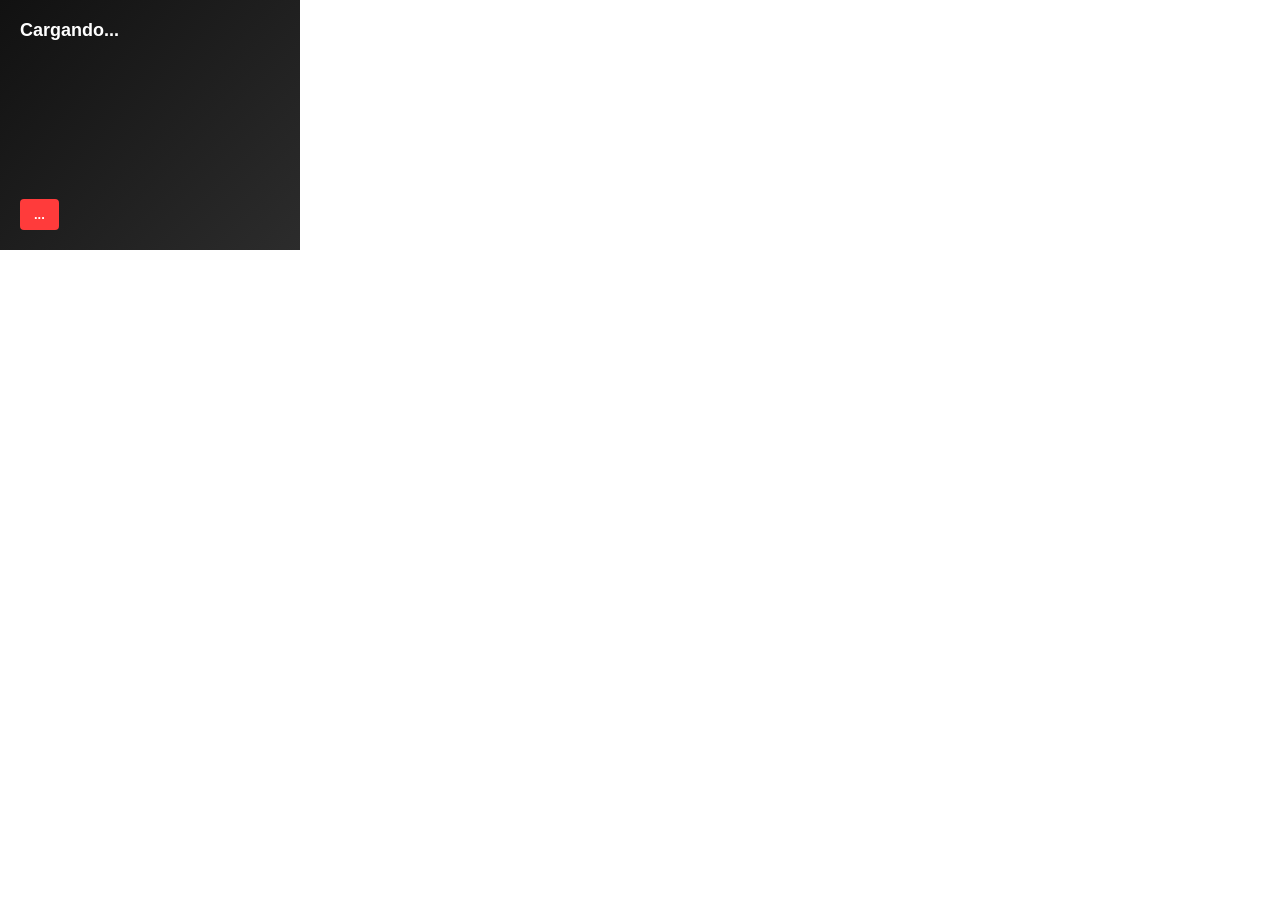
==== client/dynamic-banner/300x250.html @ 71d7093e "Implementar formulario para alimentar catálogo de anuncios y mejorar la interfaz de usuario. Actuali" ====
<!doctype html>
<html lang="es">
  <head>
    <meta charset="UTF-8" />
    <title>Dynamic Banner 300x250</title>

    <style>
      body {
        margin: 0;
        padding: 0;
      }

      .banner {
        width: 300px;
        height: 250px;
        background: linear-gradient(135deg, #111, #2c2c2c);
        color: white;
        font-family: Arial, sans-serif;
        padding: 20px;
        box-sizing: border-box;
        position: relative;
        overflow: hidden;
        cursor: pointer;
        animation: fadeIn 0.8s ease forwards;
      }

      @keyframes fadeIn {
        from {
          opacity: 0;
          transform: translateY(15px);
        }
        to {
          opacity: 1;
          transform: translateY(0);
        }
      }

      .title {
        font-size: 18px;
        font-weight: bold;
        margin-bottom: 10px;
        animation: slideIn 0.6s ease forwards;
      }

      .description {
        font-size: 14px;
        margin-bottom: 20px;
        animation: slideIn 0.9s ease forwards;
      }

      @keyframes slideIn {
        from {
          opacity: 0;
          transform: translateX(-15px);
        }
        to {
          opacity: 1;
          transform: translateX(0);
        }
      }

      .cta {
        position: absolute;
        bottom: 20px;
        left: 20px;
        background: #ff3b3b;
        padding: 8px 14px;
        border-radius: 4px;
        font-size: 13px;
        font-weight: bold;
        transition:
          transform 0.3s ease,
          background 0.3s ease;
      }

      .cta:hover {
        transform: scale(1.1);
        background: #ff1f1f;
      }
    </style>
  </head>

  <body>
    <div class="banner" id="banner">
      <div class="title" id="title">Cargando...</div>
      <div class="description" id="description"></div>
      <div class="cta" id="cta">...</div>
    </div>

    <script type="module">
      import { trackEvent } from "/utils/tracking.js";

      let currentAd = null;

      async function loadAd() {
        try {
          const response = await fetch("/api/ads/random");
          const data = await response.json();

          currentAd = data;

          document.getElementById("title").textContent = data.title;
          document.getElementById("description").textContent = data.description;
          document.getElementById("cta").textContent = data.cta;

          trackEvent({
            bannerType: "dynamic_300x250",
            event: "impression",
            adId: currentAd?.id,
          });
        } catch (error) {
          document.getElementById("title").textContent =
            "Error cargando anuncio";
        }
      }

      document.getElementById("banner").addEventListener("click", () => {
        trackEvent({
          bannerType: "dynamic_300x250",
          event: "banner_click",
          adId: currentAd?.id,
        });

        window.open("https://example.com", "_blank");
      });

      document.getElementById("cta").addEventListener("click", (e) => {
        e.stopPropagation(); // evita doble evento

        trackEvent({
          bannerType: "dynamic_300x250",
          event: "cta_click",
          adId: currentAd?.id,
        });

        window.open("https://example.com", "_blank");
      });

      loadAd();
    </script>
  </body>
</html>
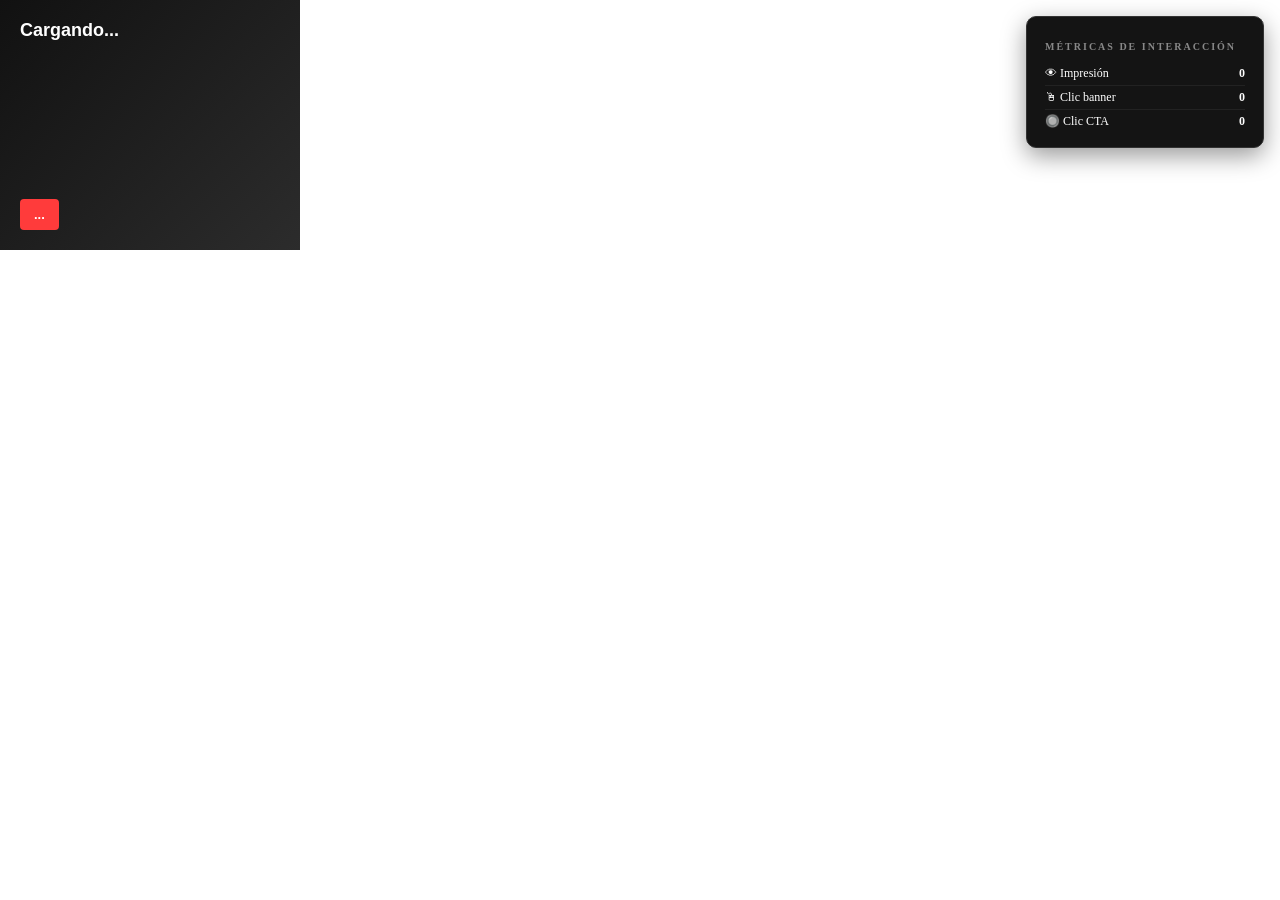
==== commit 3a08fec9: "Panel de tracking de metricas en el frontend" ====
--- a/client/dynamic-banner/300x250.html
+++ b/client/dynamic-banner/300x250.html
@@ -77,10 +77,33 @@
         transform: scale(1.1);
         background: #ff1f1f;
       }
+      .stats-panel {
+        position: fixed;
+        top: 16px; right: 16px;
+        background: rgba(0,0,0,0.92);
+        border: 1px solid #333;
+        border-radius: 10px;
+        padding: 14px 18px;
+        color: #fff;
+        font-size: 12px;
+        min-width: 200px;
+        z-index: 999;
+        box-shadow: 0 8px 24px rgba(0,0,0,0.4);
+      }
+      .stats-panel h3 { font-size: 10px; text-transform: uppercase; letter-spacing: 2px; color: #888; margin-bottom: 10px; }
+      .stats-panel .stat-row { display: flex; justify-content: space-between; padding: 4px 0; border-bottom: 1px solid #222; }
+      .stats-panel .stat-row:last-child { border-bottom: none; }
+      .stats-panel .stat-count { font-weight: 700; font-variant-numeric: tabular-nums; }
     </style>
   </head>
 
   <body>
+    <div class="stats-panel" id="statsPanel">
+      <h3>Métricas de interacción</h3>
+      <div class="stat-row"><span>👁 Impresión</span><span class="stat-count" id="s-impression">0</span></div>
+      <div class="stat-row"><span>🖱 Clic banner</span><span class="stat-count" id="s-banner_click">0</span></div>
+      <div class="stat-row"><span>🔘 Clic CTA</span><span class="stat-count" id="s-cta_click">0</span></div>
+    </div>
     <div class="banner" id="banner">
       <div class="title" id="title">Cargando...</div>
       <div class="description" id="description"></div>
@@ -89,6 +112,13 @@
 
     <script type="module">
       import { trackEvent } from "/utils/tracking.js";
+      const metrics = {};
+      window.addEventListener("banner-track", function(e) {
+        const ev = e.detail.event;
+        metrics[ev] = (metrics[ev] || 0) + 1;
+        const countEl = document.getElementById("s-" + ev);
+        if (countEl) countEl.textContent = metrics[ev];
+      });
 
       let currentAd = null;
 
@@ -104,7 +134,7 @@
           document.getElementById("cta").textContent = data.cta;
 
           trackEvent({
-            bannerType: "dynamic_300x250",
+            bannerType: "dynamic_banner_300x250",
             event: "impression",
             adId: currentAd?.id,
           });
@@ -116,7 +146,7 @@
 
       document.getElementById("banner").addEventListener("click", () => {
         trackEvent({
-          bannerType: "dynamic_300x250",
+          bannerType: "dynamic_banner_300x250",
           event: "banner_click",
           adId: currentAd?.id,
         });
@@ -128,7 +158,7 @@
         e.stopPropagation(); // evita doble evento
 
         trackEvent({
-          bannerType: "dynamic_300x250",
+          bannerType: "dynamic_banner_300x250",
           event: "cta_click",
           adId: currentAd?.id,
         });
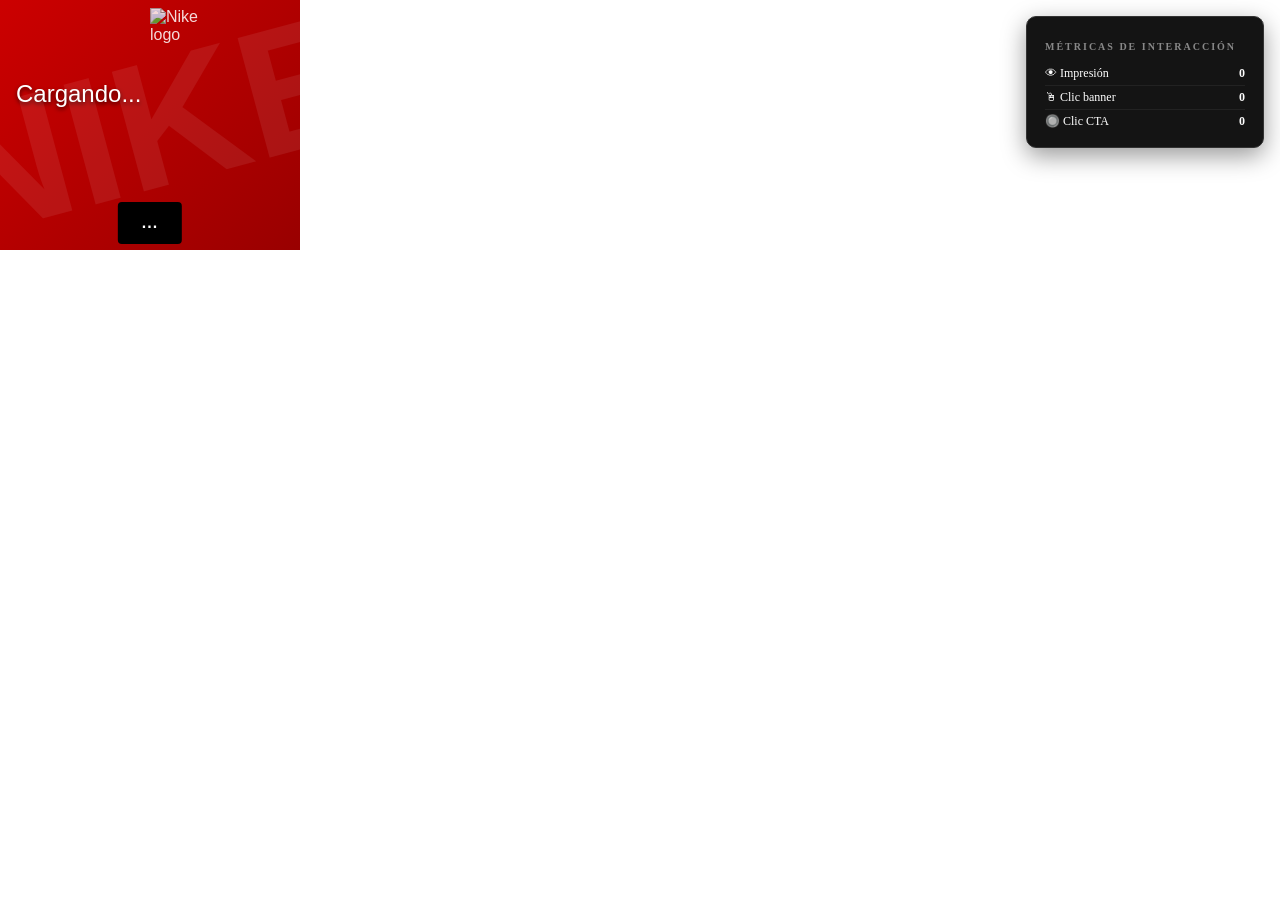
==== commit 51bcb0ed: "Actualización diseño y funcionalidad de banners dinámicos" ====
--- a/client/dynamic-banner/300x250.html
+++ b/client/dynamic-banner/300x250.html
@@ -5,95 +5,65 @@
     <title>Dynamic Banner 300x250</title>
 
     <style>
-      body {
-        margin: 0;
-        padding: 0;
+      body{margin:0;padding:0;}
+      .banner{
+        width:300px;height:250px;
+        background:linear-gradient(135deg,#c00,#900);
+        color:#fff;font-family:"Arial Black",Arial,sans-serif;
+        position:relative;overflow:hidden;cursor:pointer;
+        animation:fadeIn 0.8s ease forwards;
       }
-
-      .banner {
-        width: 300px;
-        height: 250px;
-        background: linear-gradient(135deg, #111, #2c2c2c);
-        color: white;
-        font-family: Arial, sans-serif;
-        padding: 20px;
-        box-sizing: border-box;
-        position: relative;
-        overflow: hidden;
-        cursor: pointer;
-        animation: fadeIn 0.8s ease forwards;
+      .banner::before{
+        content:"NIKE";
+        position:absolute;top:50%;left:50%;
+        transform:translate(-50%,-50%) rotate(-15deg);
+        font-size:180px;font-weight:900;
+        color:rgba(255,255,255,0.08);
+        white-space:nowrap;pointer-events:none;
       }
-
-      @keyframes fadeIn {
-        from {
-          opacity: 0;
-          transform: translateY(15px);
-        }
-        to {
-          opacity: 1;
-          transform: translateY(0);
-        }
+      .banner::after{
+        content:"";position:absolute;top:0;left:0;
+        width:100%;height:100%;
+        background:url('https://upload.wikimedia.org/wikipedia/commons/a/a6/Logo_NIKE.svg') no-repeat center;
+        background-size:120px 120px;opacity:0.05;transform:rotate(15deg);
       }
-
-      .title {
-        font-size: 18px;
-        font-weight: bold;
-        margin-bottom: 10px;
-        animation: slideIn 0.6s ease forwards;
-      }
-
-      .description {
-        font-size: 14px;
-        margin-bottom: 20px;
-        animation: slideIn 0.9s ease forwards;
-      }
-
-      @keyframes slideIn {
-        from {
-          opacity: 0;
-          transform: translateX(-15px);
-        }
-        to {
-          opacity: 1;
-          transform: translateX(0);
-        }
-      }
-
-      .cta {
-        position: absolute;
-        bottom: 20px;
-        left: 20px;
-        background: #ff3b3b;
-        padding: 8px 14px;
-        border-radius: 4px;
-        font-size: 13px;
-        font-weight: bold;
-        transition:
-          transform 0.3s ease,
-          background 0.3s ease;
-      }
-
-      .cta:hover {
-        transform: scale(1.1);
-        background: #ff1f1f;
-      }
-      .stats-panel {
-        position: fixed;
-        top: 16px; right: 16px;
-        background: rgba(0,0,0,0.92);
-        border: 1px solid #333;
-        border-radius: 10px;
-        padding: 14px 18px;
-        color: #fff;
-        font-size: 12px;
-        min-width: 200px;
-        z-index: 999;
-        box-shadow: 0 8px 24px rgba(0,0,0,0.4);
-      }
-      .stats-panel h3 { font-size: 10px; text-transform: uppercase; letter-spacing: 2px; color: #888; margin-bottom: 10px; }
-      .stats-panel .stat-row { display: flex; justify-content: space-between; padding: 4px 0; border-bottom: 1px solid #222; }
-      .stats-panel .stat-row:last-child { border-bottom: none; }
-      .stats-panel .stat-count { font-weight: 700; font-variant-numeric: tabular-nums; }
+      .logo{position:absolute;top:8px;left:50%;transform:translateX(-50%);
+        width:60px;opacity:0.9;animation:slideDown 0.6s ease forwards;}
+      .title{font-size:24px;margin:80px 16px 0;
+        text-shadow:0 2px 4px rgba(0,0,0,0.7);
+        white-space:normal;word-break:break-word;}
+      .description{font-size:16px;margin:6px 16px 0;
+        text-shadow:0 2px 4px rgba(0,0,0,0.7);
+        white-space:normal;word-break:break-word;}
+      .product-img{position:absolute;bottom:30px;left:50%;
+        transform:translateX(-50%) rotate(-5deg) scale(0);
+        width:220px;transition:transform 0.6s ease;
+        filter:drop-shadow(0 6px 10px rgba(0,0,0,0.5));}
+      .product-img.visible{transform:translateX(-50%) rotate(-5deg) scale(1);}
+      .cta{position:absolute;bottom:6px;left:50%;
+        transform:translateX(-50%);
+        background:#000;color:#fff;
+        padding:12px 24px;border-radius:4px;
+        font-size:16px;font-weight:900;
+        text-transform:uppercase;letter-spacing:1px;
+        transition:transform 0.2s,background 0.2s;}
+      .cta:hover{transform:translateX(-50%) scale(1.08);
+        background:#111;}
+      @keyframes slideDown{from{opacity:0;transform:translateY(-15px);}to{opacity:0.85;transform:translateY(0);}}
+      @keyframes fadeIn{from{opacity:0;transform:translateY(15px);}to{opacity:1;transform:translateY(0);}}
+      .stats-panel{position:fixed;top:16px;right:16px;
+        background:rgba(0,0,0,0.92);border:1px solid #333;
+        border-radius:10px;padding:14px 18px;color:#fff;
+        font-size:12px;min-width:200px;z-index:999;
+        box-shadow:0 8px 24px rgba(0,0,0,0.4);}
+      .stats-panel h3{font-size:10px;text-transform:uppercase;
+        letter-spacing:2px;color:#888;margin-bottom:10px;}
+      .stats-panel .stat-row{display:flex;
+        justify-content:space-between;padding:4px 0;
+        border-bottom:1px solid #222;}
+      .stats-panel .stat-row:last-child{border-bottom:none;}
+      .stats-panel .stat-count{font-weight:700;
+        font-variant-numeric:tabular-nums;}
     </style>
   </head>
 
@@ -105,6 +75,8 @@
       <div class="stat-row"><span>🔘 Clic CTA</span><span class="stat-count" id="s-cta_click">0</span></div>
     </div>
     <div class="banner" id="banner">
+      <img class="logo" src="https://upload.wikimedia.org/wikipedia/commons/a/a6/Logo_NIKE.svg" alt="Nike logo" />
+      <img class="product-img" id="productImg" src="" alt="Producto" />
       <div class="title" id="title">Cargando...</div>
       <div class="description" id="description"></div>
       <div class="cta" id="cta">...</div>
@@ -121,6 +93,11 @@
       });
 
       let currentAd = null;
+      const PRODUCT_IMAGES = [
+        "https://images.pexels.com/photos/2529148/pexels-photo-2529148.jpeg?auto=compress&cs=tinysrgb&w=600",
+        "https://images.pexels.com/photos/994517/pexels-photo-994517.jpeg?auto=compress&cs=tinysrgb&w=600",
+        "https://images.pexels.com/photos/19090/pexels-photo.jpg?auto=compress&cs=tinysrgb&w=600",
+      ];
 
       async function loadAd() {
         try {
@@ -132,6 +109,14 @@
           document.getElementById("title").textContent = data.title;
           document.getElementById("description").textContent = data.description;
           document.getElementById("cta").textContent = data.cta;
+
+          const imgEl = document.getElementById("productImg");
+          if (imgEl) {
+            imgEl.classList.remove("visible");
+            const idx = Math.floor(Math.random() * PRODUCT_IMAGES.length);
+            imgEl.src = PRODUCT_IMAGES[idx];
+            setTimeout(() => imgEl.classList.add("visible"), 50);
+          }
 
           trackEvent({
             bannerType: "dynamic_banner_300x250",
